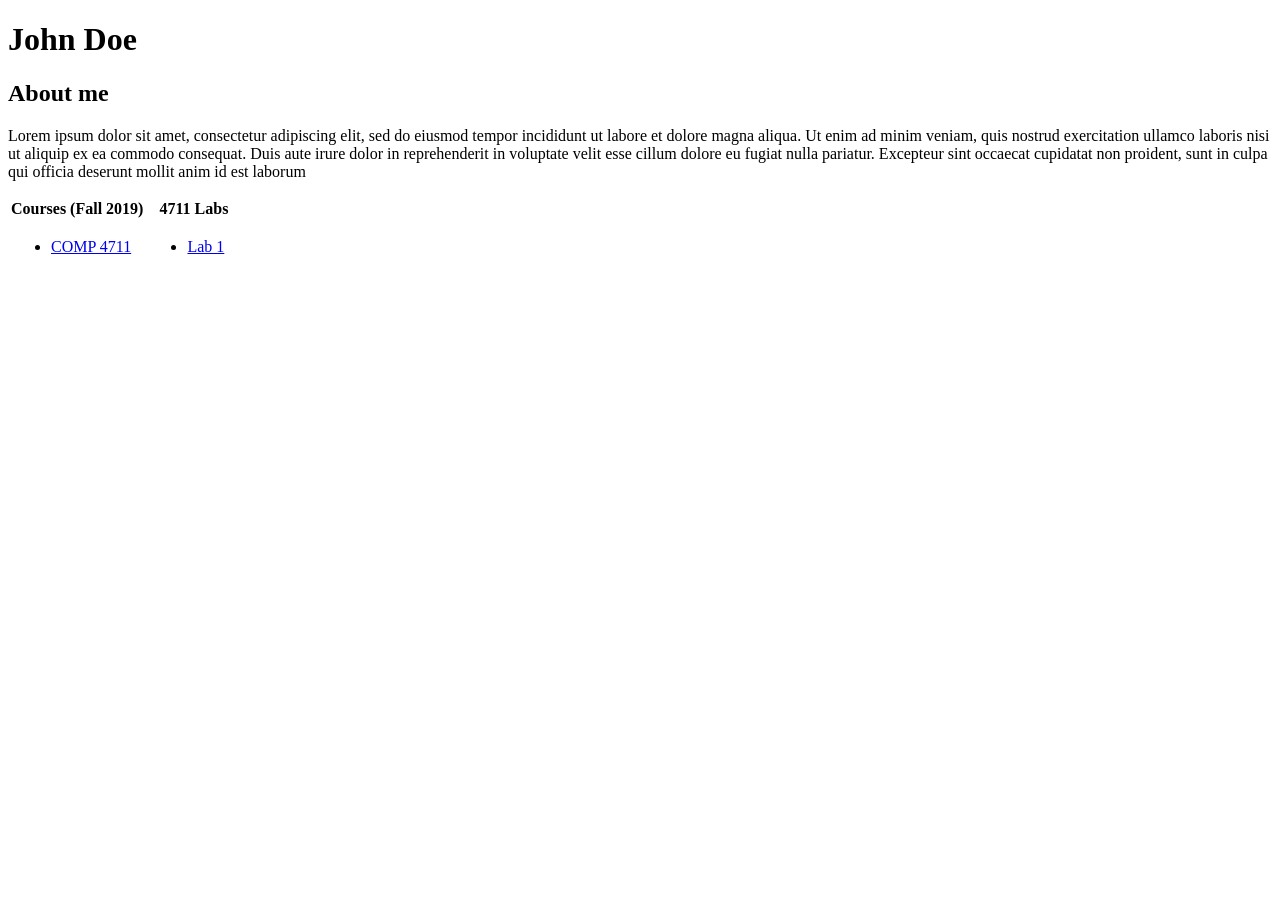
==== index.html @ fa7b691e "Add files via upload" ====
﻿<!DOCTYPE html PUBLIC "-//W3C//DTD XHTML 1.0 Transitional//EN" "http://www.w3.org/TR/xhtml1/DTD/xhtml1-transitional.dtd"><html><head></head><body>


    
    
    


<h1>
    John Doe
</h1>
<h2>About me</h2>
<p>
    Lorem ipsum dolor sit amet, consectetur adipiscing elit, sed do eiusmod tempor incididunt ut labore et dolore magna aliqua. 
    Ut enim ad minim veniam, quis nostrud exercitation ullamco laboris nisi ut aliquip ex ea commodo consequat. 
    Duis aute irure dolor in reprehenderit in voluptate velit esse cillum dolore eu fugiat nulla pariatur. 
    Excepteur sint occaecat cupidatat non proident, sunt in culpa qui officia deserunt mollit anim id est laborum
</p>
<table>
    <tr>
        <th>Courses (Fall 2019)</th>
        <th>&#160;&#160;&#160;4711 Labs</th>
    </tr>
    <tr>
        <td>
            <ul>
                <li>
                    <a rel="noopener" href="https://www.bcit.ca/study/outlines/20193035498">COMP 4711</a>
                </li>
            </ul>
        </td>
        <td>
            <ul>
                <li>
                    <a rel="noopener" href="#">Lab 1</a>
                </li>
            </ul>
        </td>
    </tr>
</table>


<script type="text/javascript" src="/d2l/common/math/MathML.js?v=20.19.8.17540-141 "></script><script type="text/javascript">document.addEventListener('DOMContentLoaded', function() { D2LMathML.DesktopInit('https://s.brightspace.com/lib/mathjax/2.6.1/MathJax.js?config=MML_HTMLorMML','https://s.brightspace.com/lib/mathjax/2.6.1/MathJax.js?config=TeX-AMS-MML_HTMLorMML'); });</script></body></html>
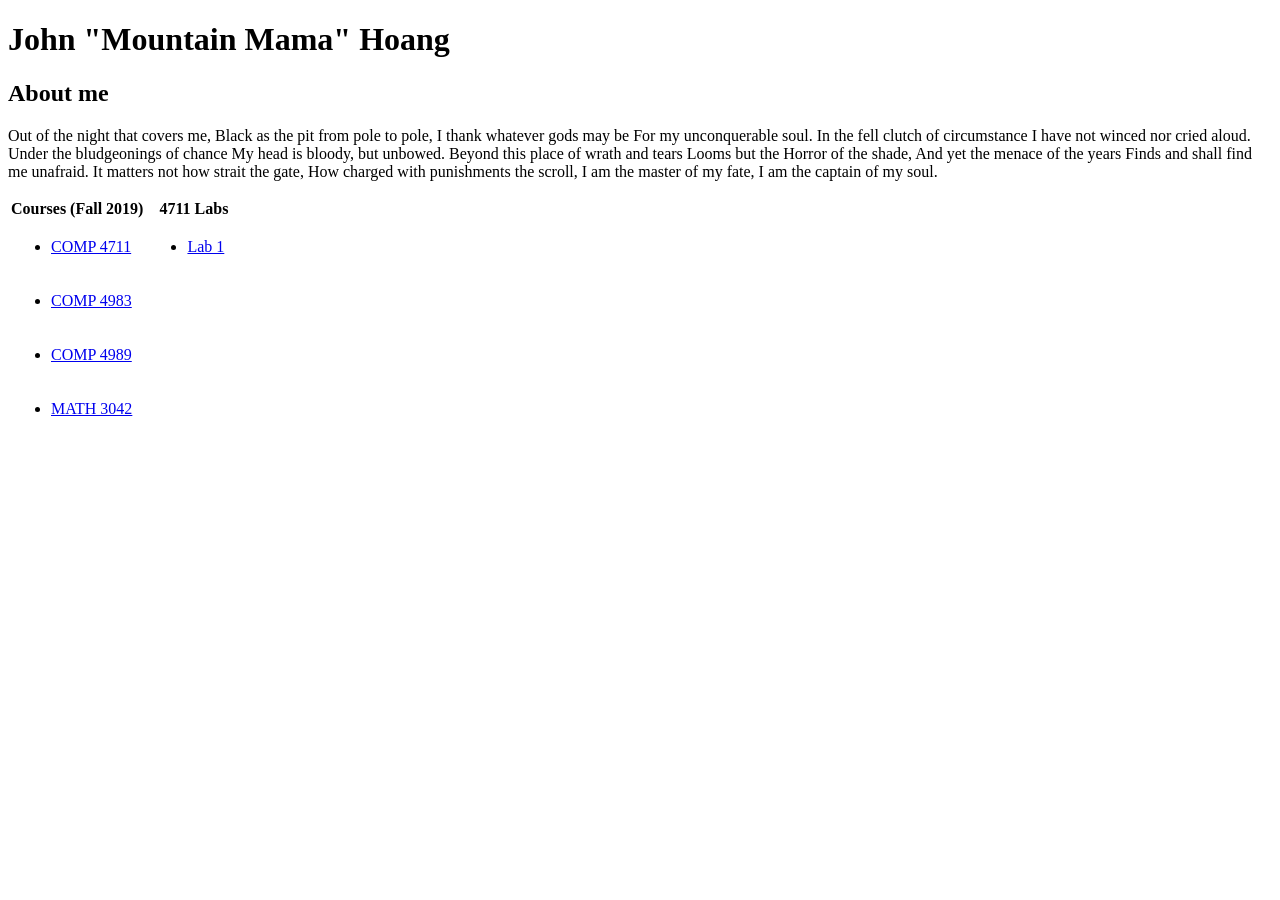
==== commit 4dc353dc: "Add files via upload" ====
--- a/index.html
+++ b/index.html
@@ -7,14 +7,29 @@
 
 
 <h1>
-    John Doe
+    John "Mountain Mama" Hoang
 </h1>
 <h2>About me</h2>
 <p>
-    Lorem ipsum dolor sit amet, consectetur adipiscing elit, sed do eiusmod tempor incididunt ut labore et dolore magna aliqua. 
-    Ut enim ad minim veniam, quis nostrud exercitation ullamco laboris nisi ut aliquip ex ea commodo consequat. 
-    Duis aute irure dolor in reprehenderit in voluptate velit esse cillum dolore eu fugiat nulla pariatur. 
-    Excepteur sint occaecat cupidatat non proident, sunt in culpa qui officia deserunt mollit anim id est laborum
+	Out of the night that covers me,
+		  Black as the pit from pole to pole,
+	I thank whatever gods may be
+		  For my unconquerable soul.
+
+	In the fell clutch of circumstance
+		  I have not winced nor cried aloud.
+	Under the bludgeonings of chance
+		  My head is bloody, but unbowed.
+
+	Beyond this place of wrath and tears
+		  Looms but the Horror of the shade,
+	And yet the menace of the years
+		  Finds and shall find me unafraid.
+
+	It matters not how strait the gate,
+		  How charged with punishments the scroll,
+	I am the master of my fate,
+		  I am the captain of my soul.
 </p>
 <table>
     <tr>
@@ -37,6 +52,33 @@
             </ul>
         </td>
     </tr>
+    <tr>
+        <td>
+            <ul>
+                <li>
+                    <a rel="noopener" href="https://www.bcit.ca/study/outlines/20193044905">COMP 4983</a>
+                </li>
+            </ul>
+        </td>
+    </tr>
+    <tr>
+        <td>
+            <ul>
+                <li>
+                    <a rel="noopener" href="https://www.bcit.ca/study/outlines/20193044907">COMP 4989</a>
+                </li>
+            </ul>
+        </td>
+    </tr>
+    <tr>
+        <td>
+            <ul>
+                <li>
+                    <a rel="noopener" href="https://www.bcit.ca/study/outlines/20193045353">MATH 3042</a>
+                </li>
+            </ul>
+        </td>
+    </tr>
 </table>
 
 
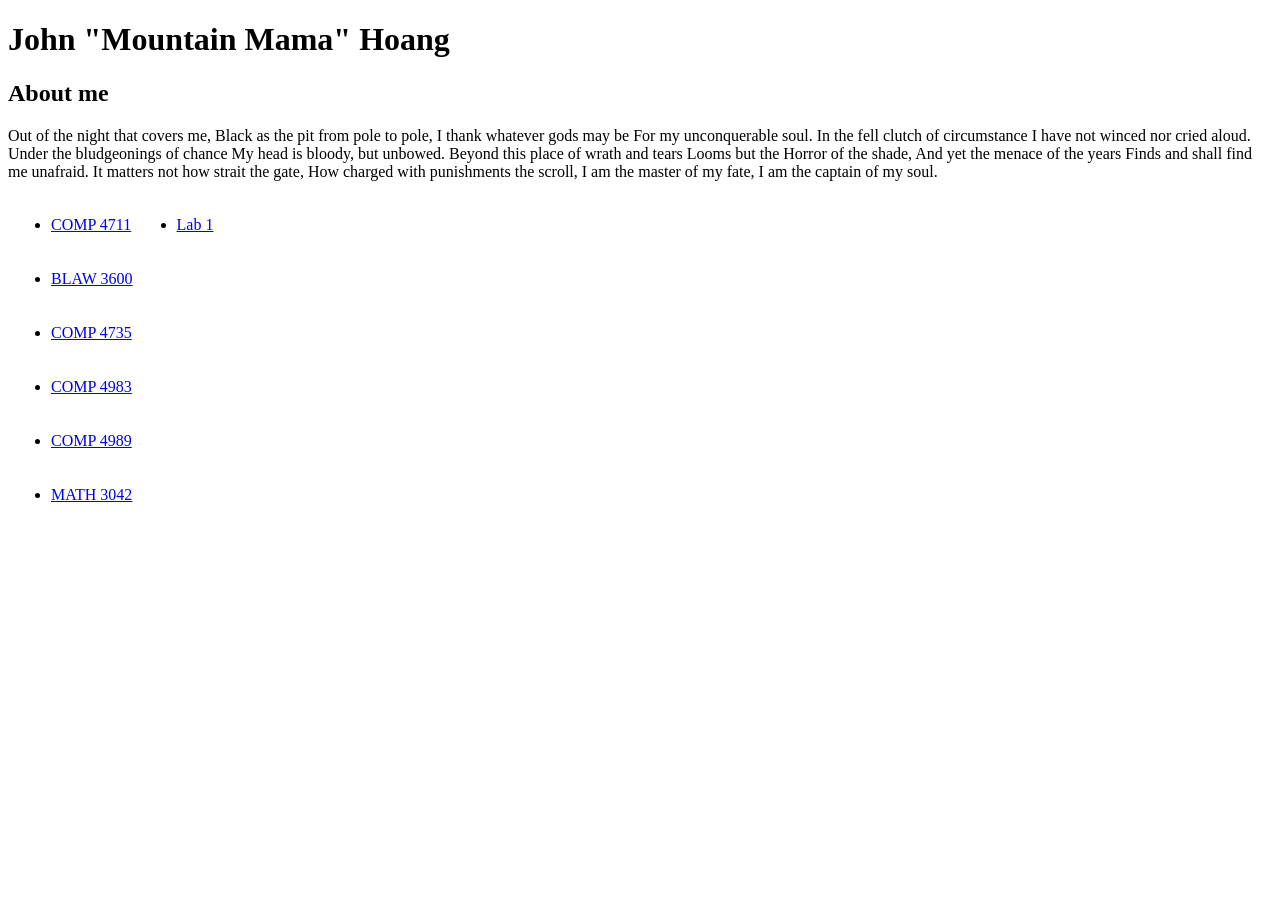
==== commit 88d7b1fa: "Add files via upload" ====
--- a/index.html
+++ b/index.html
@@ -33,52 +33,14 @@
 </p>
 <table>
     <tr>
-        <th>Courses (Fall 2019)</th>
-        <th>&#160;&#160;&#160;4711 Labs</th>
+        <td><ul><li><a rel="noopener" href="https://www.bcit.ca/study/outlines/20193035498">COMP 4711</a></li></ul></td>
+        <td><ul><li><a rel="noopener" href="https://reviloj.github.io/Lab1/">Lab 1</a></li></ul></td>
     </tr>
-    <tr>
-        <td>
-            <ul>
-                <li>
-                    <a rel="noopener" href="https://www.bcit.ca/study/outlines/20193035498">COMP 4711</a>
-                </li>
-            </ul>
-        </td>
-        <td>
-            <ul>
-                <li>
-                    <a rel="noopener" href="#">Lab 1</a>
-                </li>
-            </ul>
-        </td>
-    </tr>
-    <tr>
-        <td>
-            <ul>
-                <li>
-                    <a rel="noopener" href="https://www.bcit.ca/study/outlines/20193044905">COMP 4983</a>
-                </li>
-            </ul>
-        </td>
-    </tr>
-    <tr>
-        <td>
-            <ul>
-                <li>
-                    <a rel="noopener" href="https://www.bcit.ca/study/outlines/20193044907">COMP 4989</a>
-                </li>
-            </ul>
-        </td>
-    </tr>
-    <tr>
-        <td>
-            <ul>
-                <li>
-                    <a rel="noopener" href="https://www.bcit.ca/study/outlines/20193045353">MATH 3042</a>
-                </li>
-            </ul>
-        </td>
-    </tr>
+    <tr><td><ul><li><a rel="noopener" href="https://www.bcit.ca/study/outlines/20193035493">BLAW 3600</a></li></ul></td></tr>
+    <tr><td><ul><li><a rel="noopener" href="https://www.bcit.ca/study/outlines/20193035501">COMP 4735</a></li></ul></td></tr>
+    <tr><td><ul><li><a rel="noopener" href="https://www.bcit.ca/study/outlines/20193044905">COMP 4983</a></li></ul></td></tr>
+    <tr><td><ul><li><a rel="noopener" href="https://www.bcit.ca/study/outlines/20193044907">COMP 4989</a></li></ul></td></tr>
+    <tr><td><ul><li><a rel="noopener" href="https://www.bcit.ca/study/outlines/20193045353">MATH 3042</a></li></ul></td></tr>
 </table>
 
 
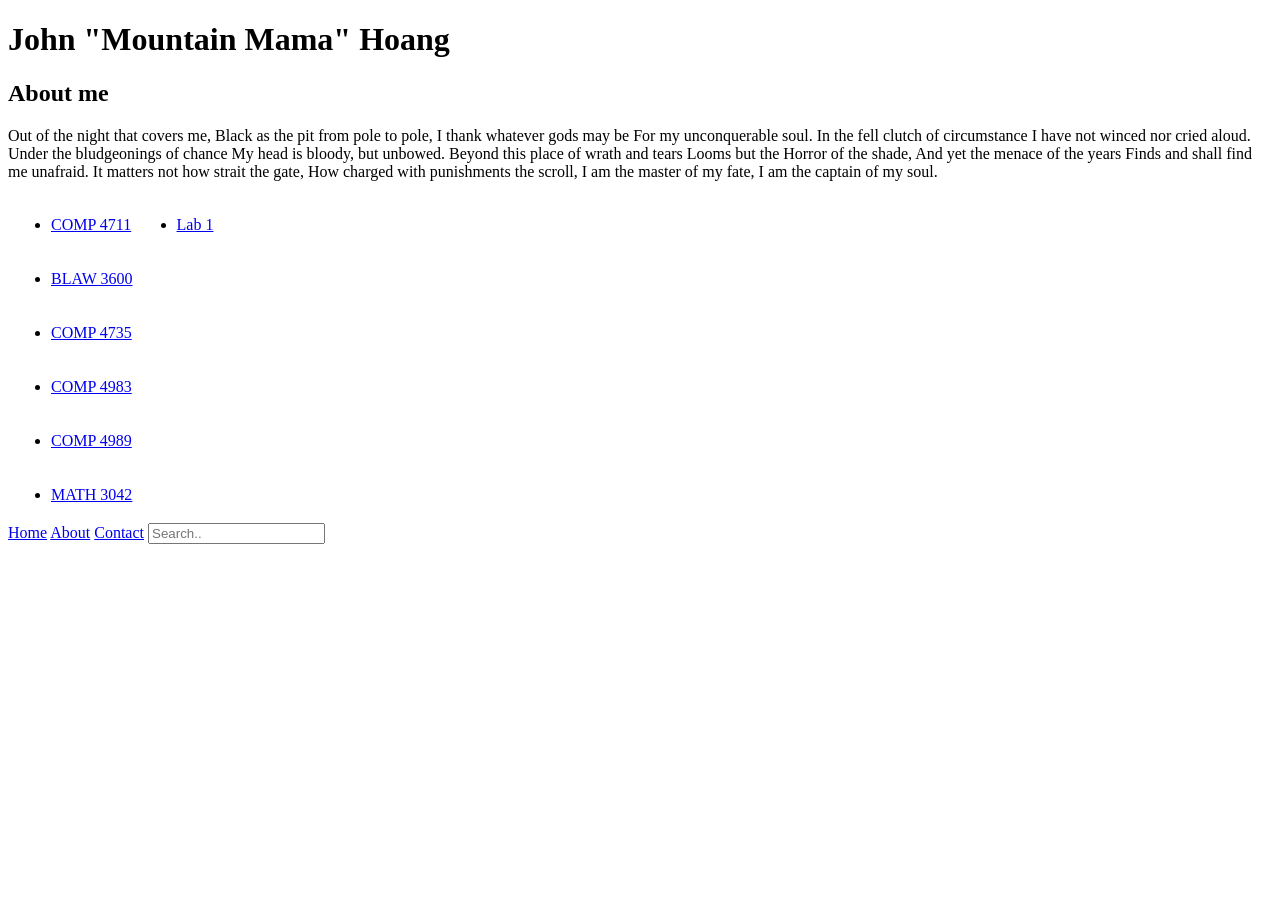
==== commit 63ef1d71: "Add files via upload" ====
--- a/index.html
+++ b/index.html
@@ -1,11 +1,9 @@
-﻿<!DOCTYPE html PUBLIC "-//W3C//DTD XHTML 1.0 Transitional//EN" "http://www.w3.org/TR/xhtml1/DTD/xhtml1-transitional.dtd"><html><head></head><body>
+﻿<!DOCTYPE html PUBLIC "-//W3C//DTD XHTML 1.0 Transitional//EN" "http://www.w3.org/TR/xhtml1/DTD/xhtml1-transitional.dtd"><html>
+    <head>
+        <link rel="stylesheet" type="text/css" href="../styles/stylesheet.css">
+    </head>
 
-
-    
-    
-    
-
-
+<body>
 <h1>
     John "Mountain Mama" Hoang
 </h1>
@@ -43,5 +41,12 @@
     <tr><td><ul><li><a rel="noopener" href="https://www.bcit.ca/study/outlines/20193045353">MATH 3042</a></li></ul></td></tr>
 </table>
 
+<div class="topnav">
+    <a class="active" href="#home">Home</a>
+    <a href="#about">About</a>
+    <a href="#contact">Contact</a>
+    <input type="text" placeholder="Search..">
+</div>
+
 
 <script type="text/javascript" src="/d2l/common/math/MathML.js?v=20.19.8.17540-141 "></script><script type="text/javascript">document.addEventListener('DOMContentLoaded', function() { D2LMathML.DesktopInit('https://s.brightspace.com/lib/mathjax/2.6.1/MathJax.js?config=MML_HTMLorMML','https://s.brightspace.com/lib/mathjax/2.6.1/MathJax.js?config=TeX-AMS-MML_HTMLorMML'); });</script></body></html>
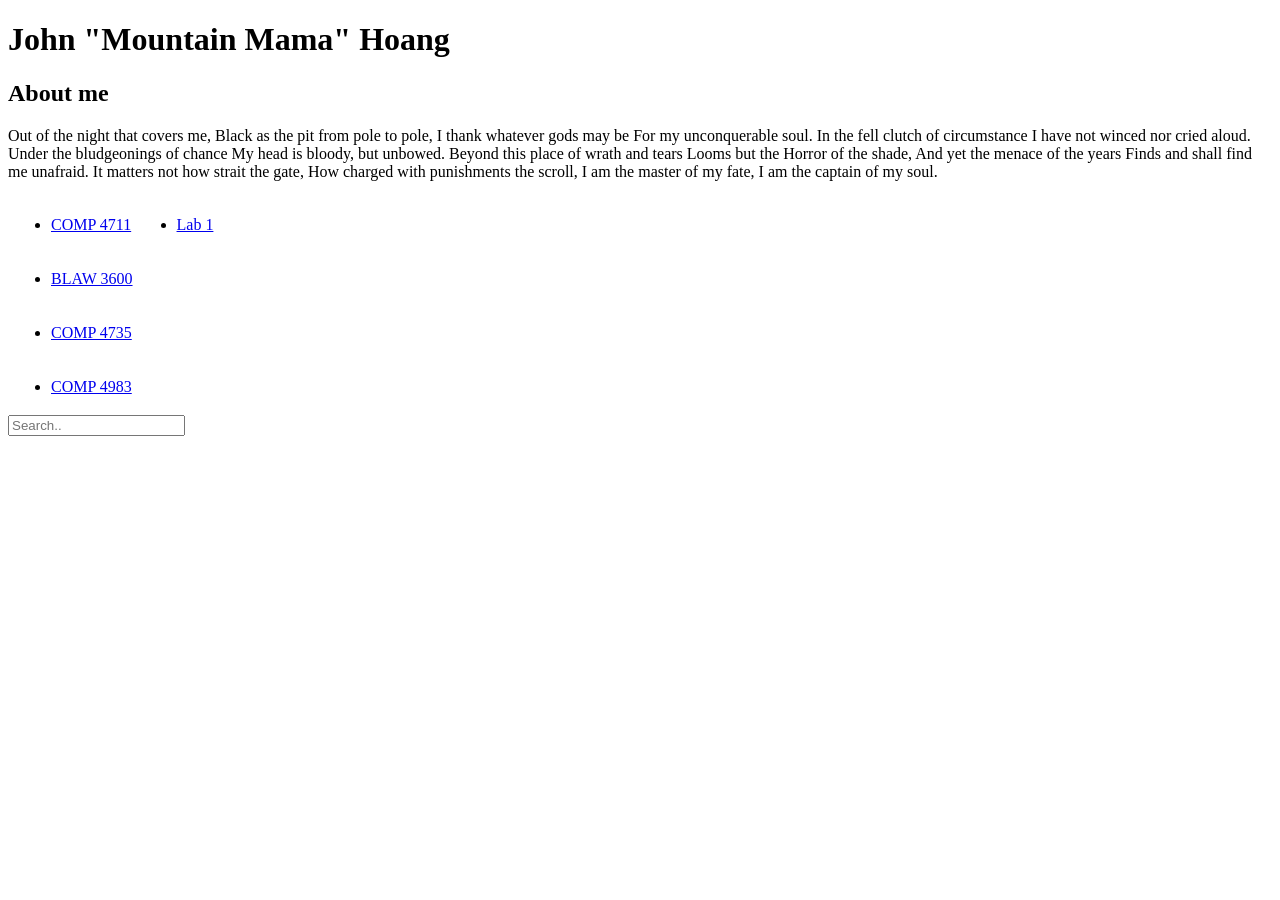
==== commit 7bfe8f02: "Add files via upload" ====
--- a/index.html
+++ b/index.html
@@ -1,6 +1,6 @@
 ﻿<!DOCTYPE html PUBLIC "-//W3C//DTD XHTML 1.0 Transitional//EN" "http://www.w3.org/TR/xhtml1/DTD/xhtml1-transitional.dtd"><html>
     <head>
-        <link rel="stylesheet" type="text/css" href="../styles/stylesheet.css">
+        <link rel="stylesheet" type="text/css" href="/styles/stylesheet.css">
     </head>
 
 <body>
@@ -31,22 +31,18 @@
 </p>
 <table>
     <tr>
-        <td><ul><li><a rel="noopener" href="https://www.bcit.ca/study/outlines/20193035498">COMP 4711</a></li></ul></td>
-        <td><ul><li><a rel="noopener" href="https://reviloj.github.io/Lab1/">Lab 1</a></li></ul></td>
+    <td><ul><li><a rel="noopener" href="https://randomuser.me/api/portraits/med/women/1.jpg">COMP 4711</a></li></ul></td>
+    <td><ul><li><a rel="noopener" href="https://randomuser.me/api/portraits/med/women/2.jpg">Lab 1</a></li></ul></td>
     </tr>
-    <tr><td><ul><li><a rel="noopener" href="https://www.bcit.ca/study/outlines/20193035493">BLAW 3600</a></li></ul></td></tr>
-    <tr><td><ul><li><a rel="noopener" href="https://www.bcit.ca/study/outlines/20193035501">COMP 4735</a></li></ul></td></tr>
-    <tr><td><ul><li><a rel="noopener" href="https://www.bcit.ca/study/outlines/20193044905">COMP 4983</a></li></ul></td></tr>
-    <tr><td><ul><li><a rel="noopener" href="https://www.bcit.ca/study/outlines/20193044907">COMP 4989</a></li></ul></td></tr>
-    <tr><td><ul><li><a rel="noopener" href="https://www.bcit.ca/study/outlines/20193045353">MATH 3042</a></li></ul></td></tr>
+    <tr><td><ul><li><a rel="noopener" href="https://randomuser.me/api/portraits/med/women/3.jpg">BLAW 3600</a></li></ul></td></tr>
+    <tr><td><ul><li><a rel="noopener" href="https://randomuser.me/api/portraits/med/women/4.jpg">COMP 4735</a></li></ul></td></tr>
+    <tr><td><ul><li><a rel="noopener" href="https://randomuser.me/api/portraits/med/women/5.jpg">COMP 4983</a></li></ul></td></tr>
 </table>
 
 <div class="topnav">
-    <a class="active" href="#home">Home</a>
-    <a href="#about">About</a>
-    <a href="#contact">Contact</a>
     <input type="text" placeholder="Search..">
 </div>
 
 
+
 <script type="text/javascript" src="/d2l/common/math/MathML.js?v=20.19.8.17540-141 "></script><script type="text/javascript">document.addEventListener('DOMContentLoaded', function() { D2LMathML.DesktopInit('https://s.brightspace.com/lib/mathjax/2.6.1/MathJax.js?config=MML_HTMLorMML','https://s.brightspace.com/lib/mathjax/2.6.1/MathJax.js?config=TeX-AMS-MML_HTMLorMML'); });</script></body></html>
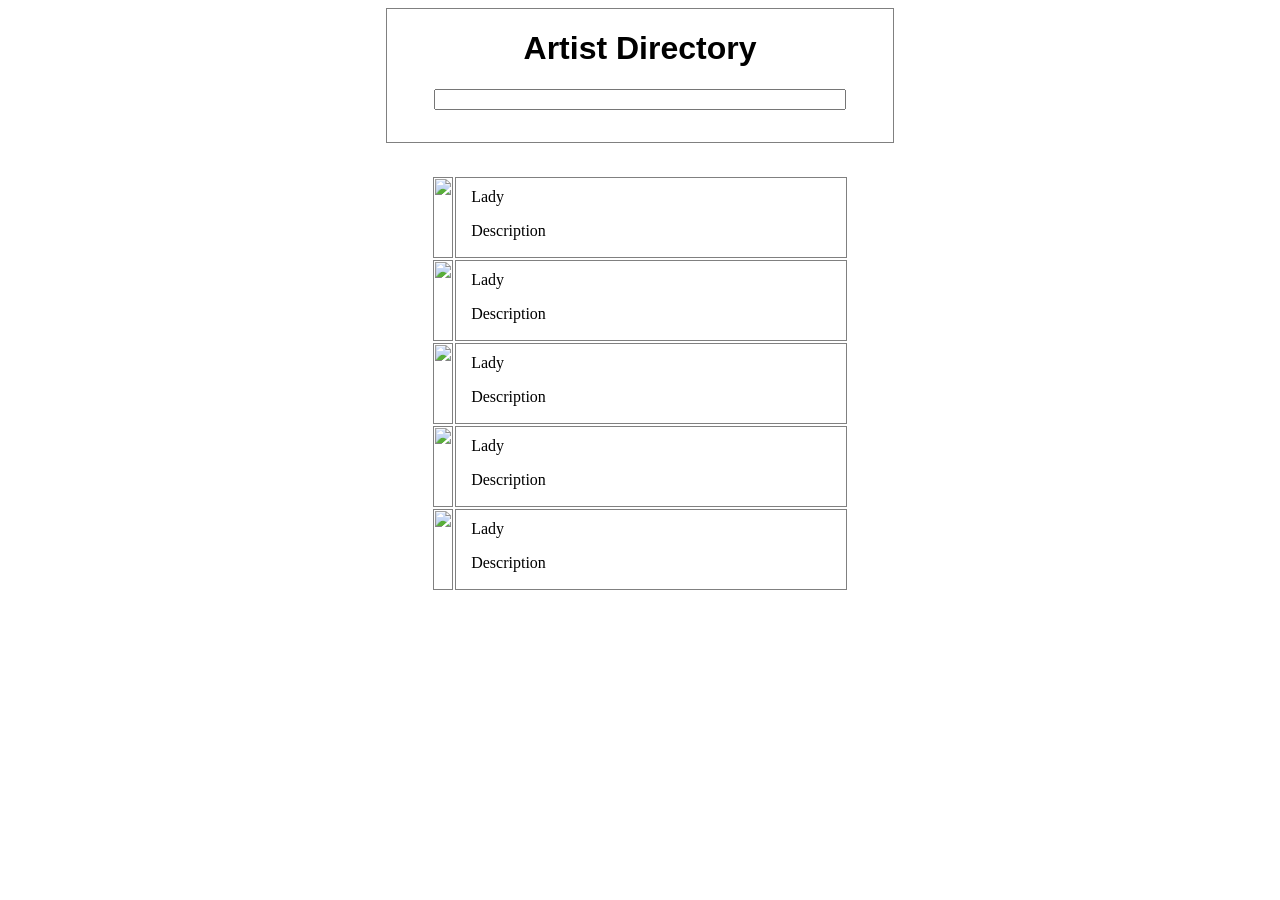
==== commit c425c1a6: "Add files via upload" ====
--- a/index.html
+++ b/index.html
@@ -1,47 +1,22 @@
 ﻿<!DOCTYPE html PUBLIC "-//W3C//DTD XHTML 1.0 Transitional//EN" "http://www.w3.org/TR/xhtml1/DTD/xhtml1-transitional.dtd"><html>
     <head>
-        <link rel="stylesheet" type="text/css" href="/styles/stylesheet.css">
+        <link rel="stylesheet" type="text/css" href="styles/stylesheet.css">
     </head>
-
-<body>
-<h1>
-    John "Mountain Mama" Hoang
-</h1>
-<h2>About me</h2>
-<p>
-	Out of the night that covers me,
-		  Black as the pit from pole to pole,
-	I thank whatever gods may be
-		  For my unconquerable soul.
-
-	In the fell clutch of circumstance
-		  I have not winced nor cried aloud.
-	Under the bludgeonings of chance
-		  My head is bloody, but unbowed.
-
-	Beyond this place of wrath and tears
-		  Looms but the Horror of the shade,
-	And yet the menace of the years
-		  Finds and shall find me unafraid.
-
-	It matters not how strait the gate,
-		  How charged with punishments the scroll,
-	I am the master of my fate,
-		  I am the captain of my soul.
-</p>
-<table>
-    <tr>
-    <td><ul><li><a rel="noopener" href="https://randomuser.me/api/portraits/med/women/1.jpg">COMP 4711</a></li></ul></td>
-    <td><ul><li><a rel="noopener" href="https://randomuser.me/api/portraits/med/women/2.jpg">Lab 1</a></li></ul></td>
-    </tr>
-    <tr><td><ul><li><a rel="noopener" href="https://randomuser.me/api/portraits/med/women/3.jpg">BLAW 3600</a></li></ul></td></tr>
-    <tr><td><ul><li><a rel="noopener" href="https://randomuser.me/api/portraits/med/women/4.jpg">COMP 4735</a></li></ul></td></tr>
-    <tr><td><ul><li><a rel="noopener" href="https://randomuser.me/api/portraits/med/women/5.jpg">COMP 4983</a></li></ul></td></tr>
+<div class="titleAndSearch">
+    <h1 class="artistTitle">
+        Artist Directory
+    </h1>
+    <div class="topnav">
+        <input class = "topnavTextbox" type="text" placeholder="">
+    </div>
+</div>
+<table class="artistTable">
+    <tr><td><img src="https://randomuser.me/api/portraits/med/women/1.jpg"/></td><td class="artistName">Lady<p class = "artistDescription">Description</p></td></tr>
+    <tr><td><img src="https://randomuser.me/api/portraits/med/women/2.jpg"/></td><td class="artistName">Lady<p class = "artistDescription">Description</p></td></tr>
+    <tr><td><img src="https://randomuser.me/api/portraits/med/women/3.jpg"/></td><td class="artistName">Lady<p class = "artistDescription">Description</p></td></tr>
+    <tr><td><img src="https://randomuser.me/api/portraits/med/women/4.jpg"/></td><td class="artistName">Lady<p class = "artistDescription">Description</p></td></tr>
+    <tr><td><img src="https://randomuser.me/api/portraits/med/women/5.jpg"/></td><td class="artistName">Lady<p class = "artistDescription">Description</p></td></tr>
 </table>
-
-<div class="topnav">
-    <input type="text" placeholder="Search..">
-</div>
 
 
 
--- a/styles/stylesheet.css
+++ b/styles/stylesheet.css
@@ -0,0 +1,59 @@
+/* Add a black background color to the top navigation bar */
+
+body {
+  font-family: Helvetica;
+}
+
+.titleAndSearch {
+  margin: 0px auto;
+  width: 40%;
+  margin-bottom: 2em;
+  border-style: solid;
+  border-width: 1.5px;
+  border-color: grey;
+}
+
+.artistTable {
+  margin: 0px auto;
+}
+
+.artistTitle {
+  text-align: center;
+}
+
+
+.topnav {
+  text-align:center;
+  margin-bottom: 2em;
+  }
+
+.topnavTextbox {
+  width: 80%;
+}
+
+ tr {
+  padding-top: 10px;
+  padding-right: 15px;
+  padding-bottom: 10px;
+  padding-left: 15px;
+  vertical-align: top;
+}
+
+td {
+  border: 1px solid grey;
+}
+
+.artistName {
+  padding-top: 10px;
+  padding-left: 15px;
+  padding-right: 300px;
+  font-family: 'Franklin Gothic Medium'
+}
+
+.artistDescription {
+
+}
+
+th, td:hover {
+  background-color: rgba(82, 80, 81, 0.863);
+}
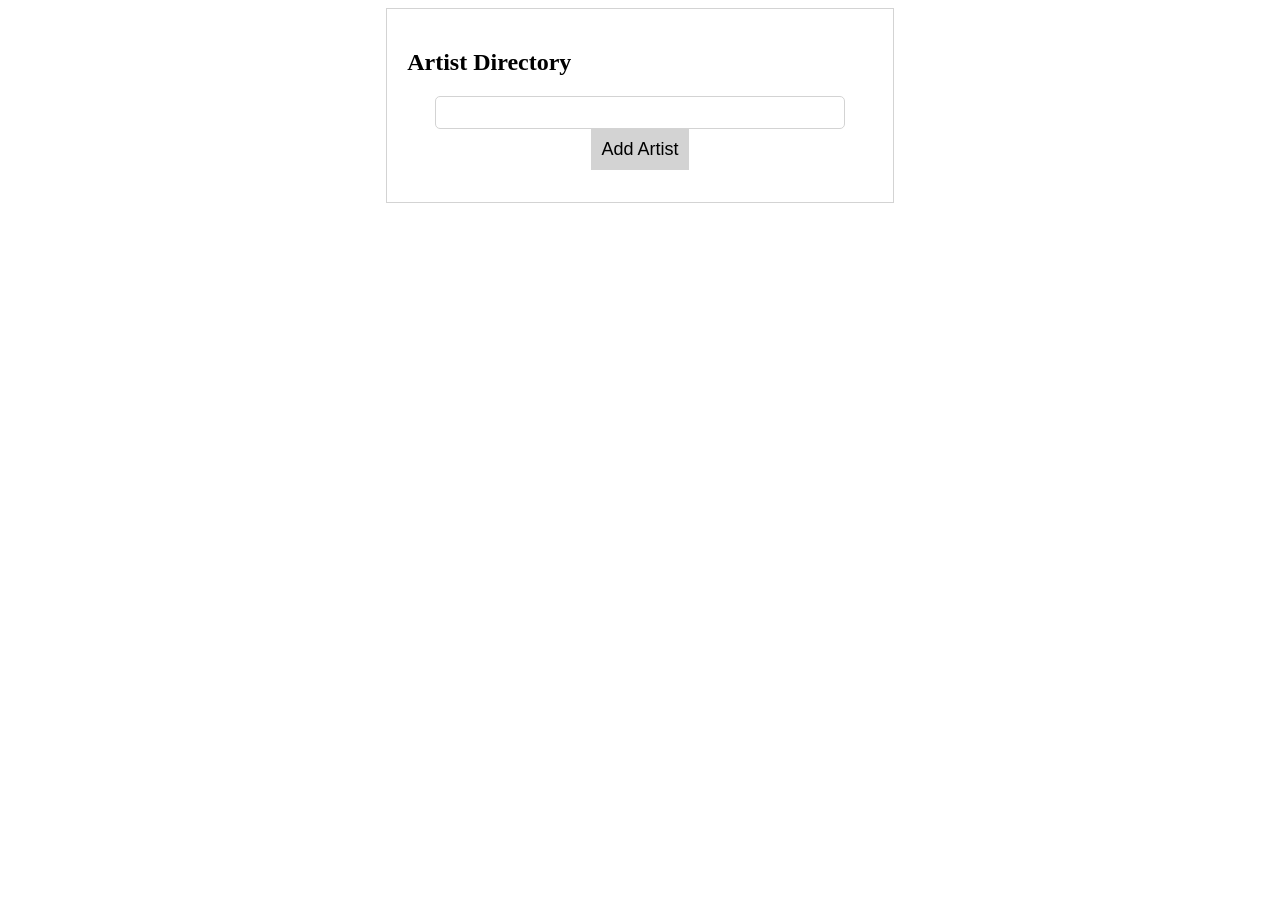
==== commit 5e33df8f: "Add files via upload" ====
--- a/index.html
+++ b/index.html
@@ -2,20 +2,22 @@
     <head>
         <link rel="stylesheet" type="text/css" href="styles/stylesheet.css">
     </head>
+    <script src="scripts/scripts.js"></script>
 <div class="titleAndSearch">
-    <h1 class="artistTitle">
+    <h2 class="artistTitle">
         Artist Directory
-    </h1>
+    </h2>
     <div class="topnav">
-        <input class = "topnavTextbox" type="text" placeholder="">
+        <span><input class = "topnavTextbox" type="text" placeholder=""> <button id = "showArtistFormButton" onclick = "showArtistForm()" type="button">Add Artist</button></span>
     </div>
 </div>
-<table class="artistTable">
-    <tr><td><img src="https://randomuser.me/api/portraits/med/women/1.jpg"/></td><td class="artistName">Lady<p class = "artistDescription">Description</p></td></tr>
-    <tr><td><img src="https://randomuser.me/api/portraits/med/women/2.jpg"/></td><td class="artistName">Lady<p class = "artistDescription">Description</p></td></tr>
-    <tr><td><img src="https://randomuser.me/api/portraits/med/women/3.jpg"/></td><td class="artistName">Lady<p class = "artistDescription">Description</p></td></tr>
-    <tr><td><img src="https://randomuser.me/api/portraits/med/women/4.jpg"/></td><td class="artistName">Lady<p class = "artistDescription">Description</p></td></tr>
-    <tr><td><img src="https://randomuser.me/api/portraits/med/women/5.jpg"/></td><td class="artistName">Lady<p class = "artistDescription">Description</p></td></tr>
+<div id = "addArtistForm">
+    <input type="text" class = "artistInput" id = "artistName" name="artistName" value = "" placeholder="Artist Name"><br>
+    <input type="text" class = "artistInput" id = "aboutArtist" name="aboutArtist" value = "" placeholder="About Artist"><br>
+    <input type="text" class = "artistInput" id = "imageURL" name="imageURL" value="" placeholder = "Image URL"><br>
+    <button id = "addArtistButton" type="button" onclick = "addArtist()">Add</button>
+</div>
+<table id = "artistTable">
 </table>
 
 
--- a/styles/stylesheet.css
+++ b/styles/stylesheet.css
@@ -1,24 +1,26 @@
 /* Add a black background color to the top navigation bar */
 
 body {
-  font-family: Helvetica;
+  font-family: Verdana;
 }
 
 .titleAndSearch {
   margin: 0px auto;
   width: 40%;
-  margin-bottom: 2em;
   border-style: solid;
   border-width: 1.5px;
-  border-color: grey;
+  border-color: lightgrey;
+  display: table;
 }
 
-.artistTable {
+#artistTable {
   margin: 0px auto;
 }
 
 .artistTitle {
-  text-align: center;
+  text-align: left;
+  margin-left: 20px;
+  padding-top: 20px;
 }
 
 
@@ -29,6 +31,11 @@
 
 .topnavTextbox {
   width: 80%;
+  border-radius:5px;
+  border-width: 1.5px;
+  font-size: 25px;
+  border-style: solid;
+  border-color: lightgrey;
 }
 
  tr {
@@ -39,21 +46,92 @@
   vertical-align: top;
 }
 
+table {
+  border-collapse: collapse;
+}
+
 td {
   border: 1px solid grey;
 }
 
 .artistName {
-  padding-top: 10px;
-  padding-left: 15px;
-  padding-right: 300px;
-  font-family: 'Franklin Gothic Medium'
-}
-
-.artistDescription {
-
+  margin-top: 10px;
+  margin-left: 15px;
+  margin-right: 300px;
 }
 
 th, td:hover {
   background-color: rgba(82, 80, 81, 0.863);
-}+}
+
+#addArtistForm {
+  text-align:center;
+  padding-bottom: 10px;
+  display: none;
+}
+
+.artistInput {
+  font-size: 16px;
+  padding: 8px;
+  text-align: center;
+  width: 30%;
+  border-radius: 5px;
+  border-style: solid;
+  border-color:lightgrey;
+  border-width: 1.5px;
+}
+
+#showArtistFormButton {
+  background-color: lightgrey;
+  color: black;
+  border: none;
+  text-align:center;
+  font-size: 18px;
+  font-family:Helvetica;
+  padding: 10px;
+}
+
+#addArtistButton {
+  background-color: lightgrey;
+  color: black;
+  border: none;
+  text-align:center;
+  font-size: 18px;
+  font-family:Helvetica;
+  padding: 10px;
+  width: 15%;
+}
+
+#deleteArtistButton {
+  background-color: red;
+  border-style: solid;
+  border-color: red;
+  border-radius: 5px;
+  border-width: 1.5px;
+  font-size: 14px;
+  color: white;
+  padding: 5px;
+  margin: 5px;
+  float:right;
+  
+}
+
+#artistImage{
+  border-radius: 15px;
+  padding: 5px;
+}
+
+#artistTableRow {
+  border-style: solid;
+  border-color: lightgrey;
+  border-width: 1.5px;
+}
+
+#artistInfo {
+  padding-left: 5px;
+  width: 300px;
+}
+
+#artistNameP {
+  font-weight:bold;
+}
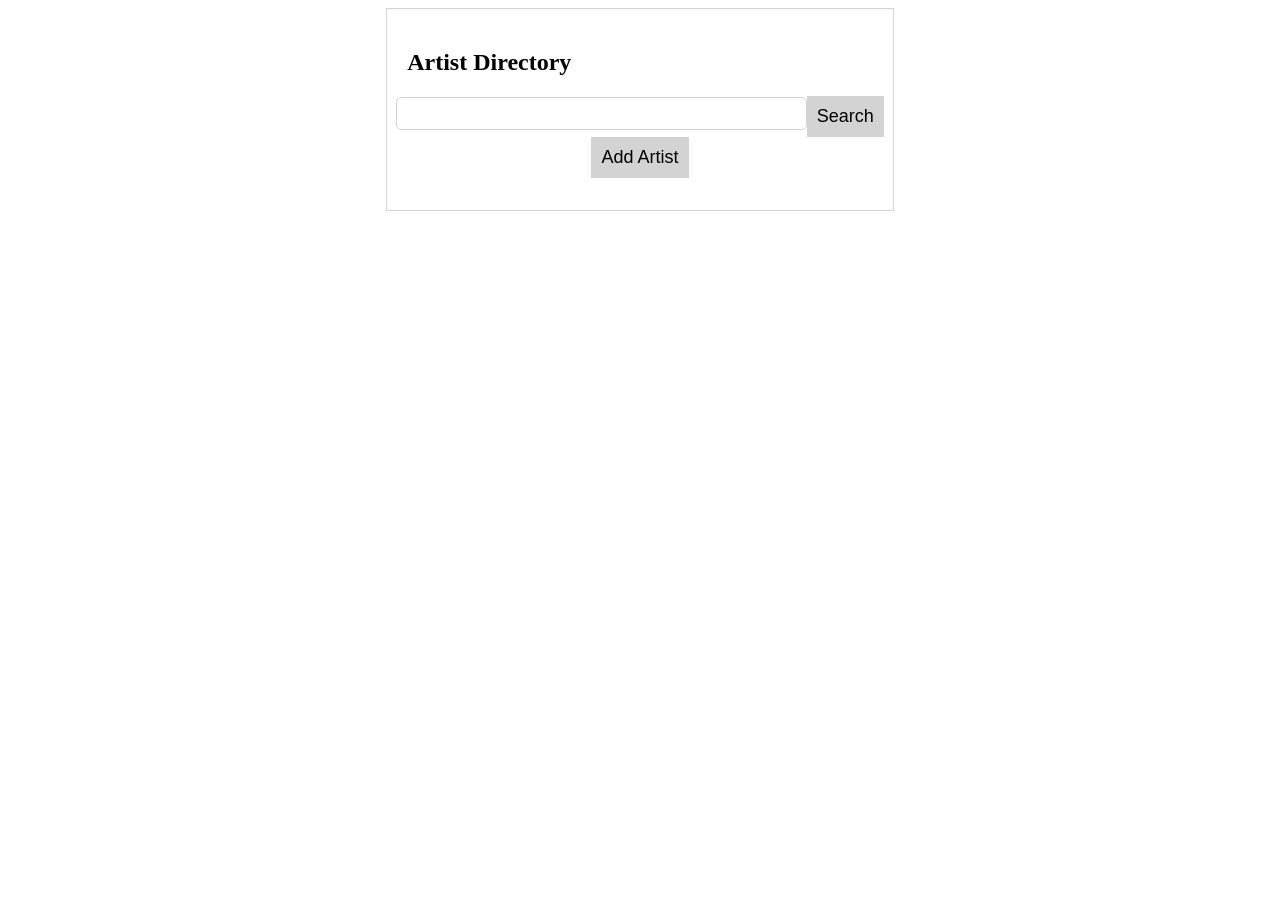
==== commit 9d774257: "Add files via upload" ====
--- a/index.html
+++ b/index.html
@@ -1,14 +1,15 @@
 ﻿<!DOCTYPE html PUBLIC "-//W3C//DTD XHTML 1.0 Transitional//EN" "http://www.w3.org/TR/xhtml1/DTD/xhtml1-transitional.dtd"><html>
-    <head>
+<body onload="loadArtistTable()">
+<head>
         <link rel="stylesheet" type="text/css" href="styles/stylesheet.css">
     </head>
     <script src="scripts/scripts.js"></script>
 <div class="titleAndSearch">
-    <h2 class="artistTitle">
+    <h2 id = "test" class="artistTitle">
         Artist Directory
     </h2>
     <div class="topnav">
-        <span><input class = "topnavTextbox" type="text" placeholder=""> <button id = "showArtistFormButton" onclick = "showArtistForm()" type="button">Add Artist</button></span>
+        <span><input id = "searchField" class = "topnavTextbox" type="text" placeholder=""><button id = "searchArtistsButton" onclick = "searchArtists()" type = "button">Search</button><button id = "showArtistFormButton" onclick = "showArtistForm()" type="button">Add Artist</button></span>
     </div>
 </div>
 <div id = "addArtistForm">
--- a/styles/stylesheet.css
+++ b/styles/stylesheet.css
@@ -91,6 +91,16 @@
   padding: 10px;
 }
 
+#searchArtistsButton {
+  background-color: lightgrey;
+  color: black;
+  border: none;
+  text-align:center;
+  font-size: 18px;
+  font-family:Helvetica;
+  padding: 10px;
+}
+
 #addArtistButton {
   background-color: lightgrey;
   color: black;
@@ -102,7 +112,7 @@
   width: 15%;
 }
 
-#deleteArtistButton {
+.deleteArtistButton {
   background-color: red;
   border-style: solid;
   border-color: red;
